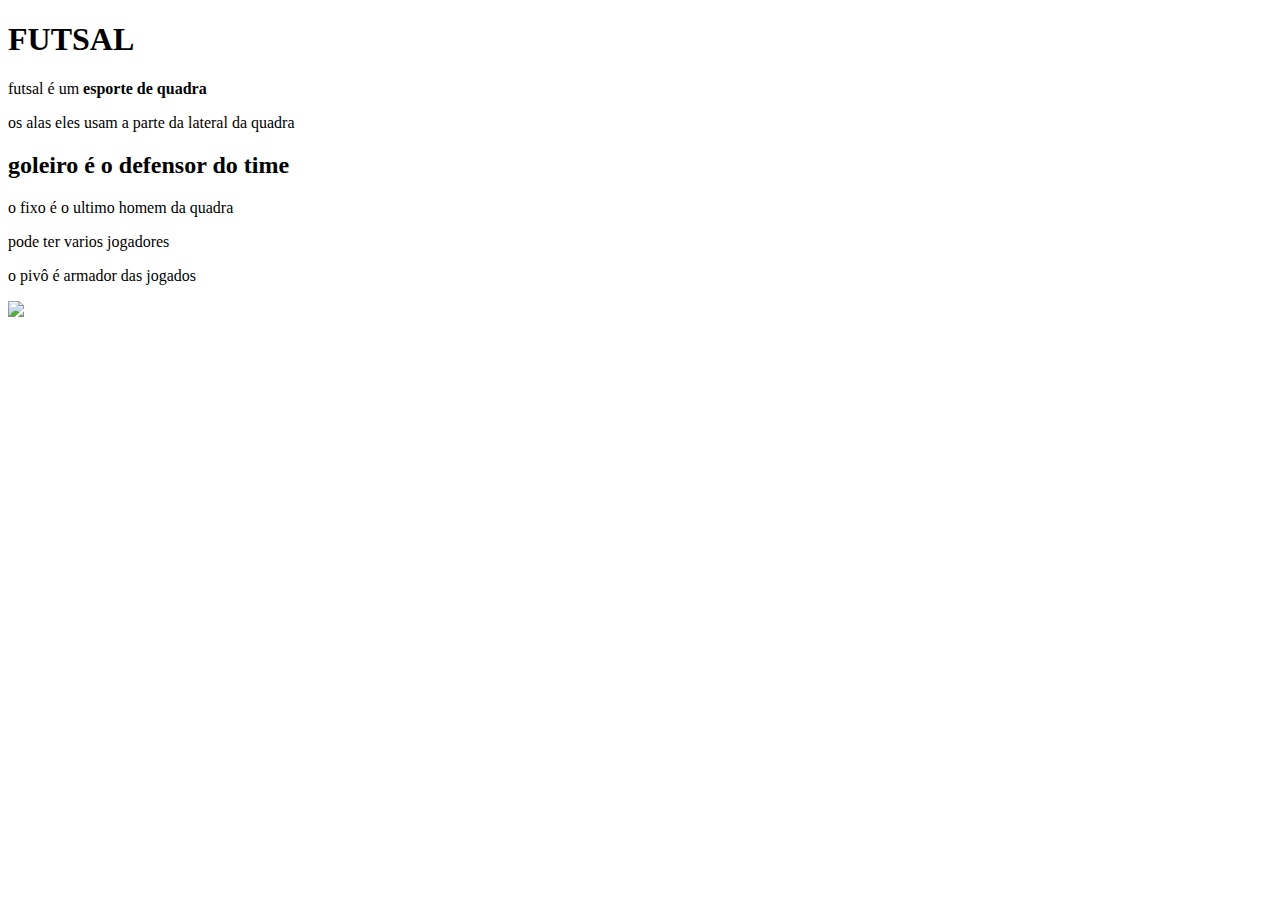
==== Nathan (1) (1).html @ 8f1409c1 "Add files via upload" ====
<!DOCTYPE html>
<html lang="en">
<head>
<meta charset="UTF-8">
<meta name="viewport" content="width=device-width, initial-scale=1.0">
<title>Document</title>
</head>
<body>
<h1>FUTSAL</h1>
<p>futsal é um <strong>esporte de quadra</strong></p>
<p>os alas eles usam a parte da lateral da quadra</p>
<h2>goleiro é o defensor do time</h2>
<p>o fixo é o ultimo homem da quadra</p>
<p>pode ter varios jogadores</p>
<p>o pivô é armador das jogados</p>
<img src="images.jpeg">
</body>
</html>
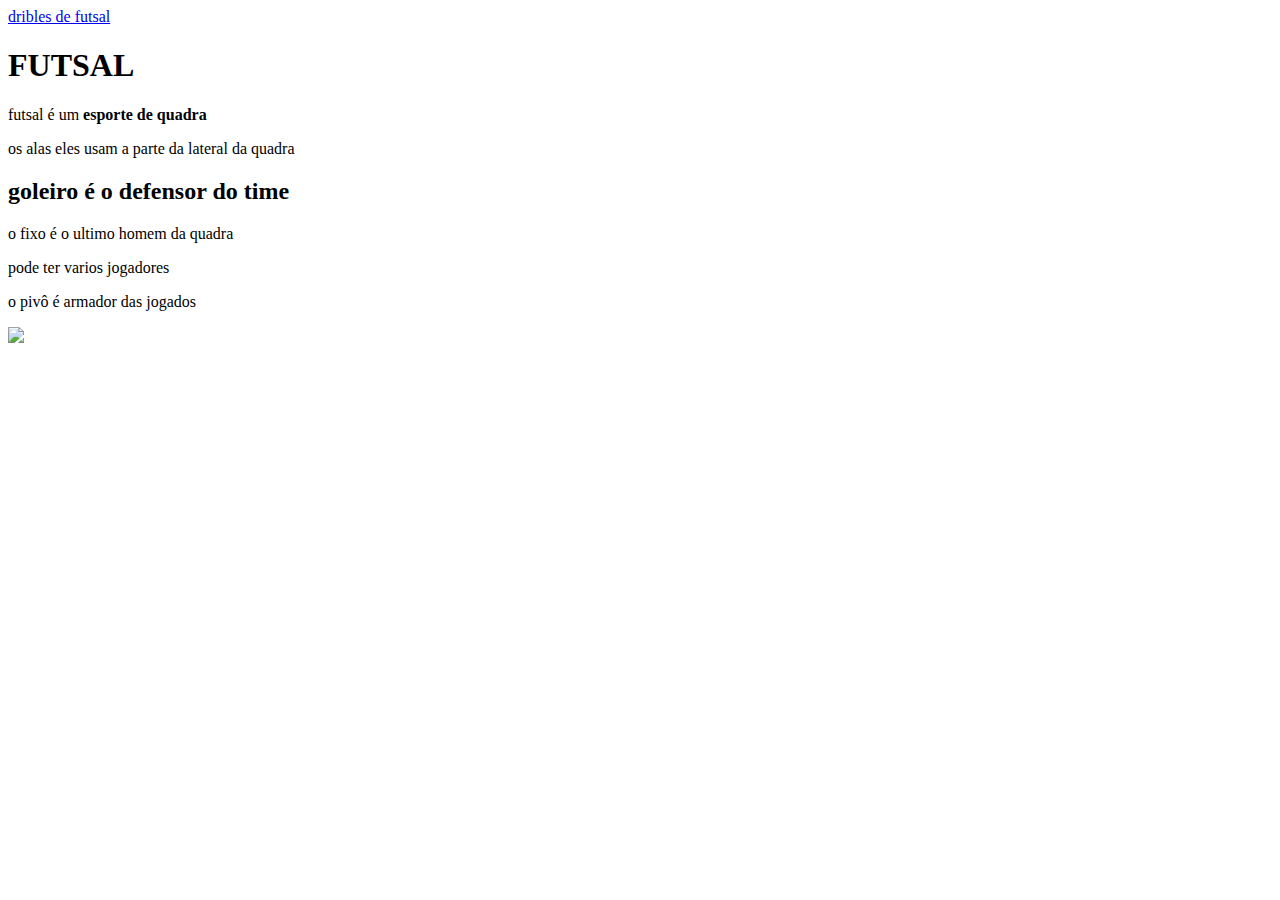
==== commit a8ed472c: "Nathan.html" ====
--- a/Nathan (1) (1).html
+++ b/Nathan (1) (1).html
@@ -6,6 +6,9 @@
 <title>Document</title>
 </head>
 <body>
+<header>
+<a href="https://m.youtube.com/watch?v=an2_SKOJnWc&pp=ygUGRnV0c2Fs">dribles de futsal</a>
+</header>
 <h1>FUTSAL</h1>
 <p>futsal é um <strong>esporte de quadra</strong></p>
 <p>os alas eles usam a parte da lateral da quadra</p>
@@ -15,4 +18,4 @@
 <p>o pivô é armador das jogados</p>
 <img src="images.jpeg">
 </body>
-</html>+</html>
